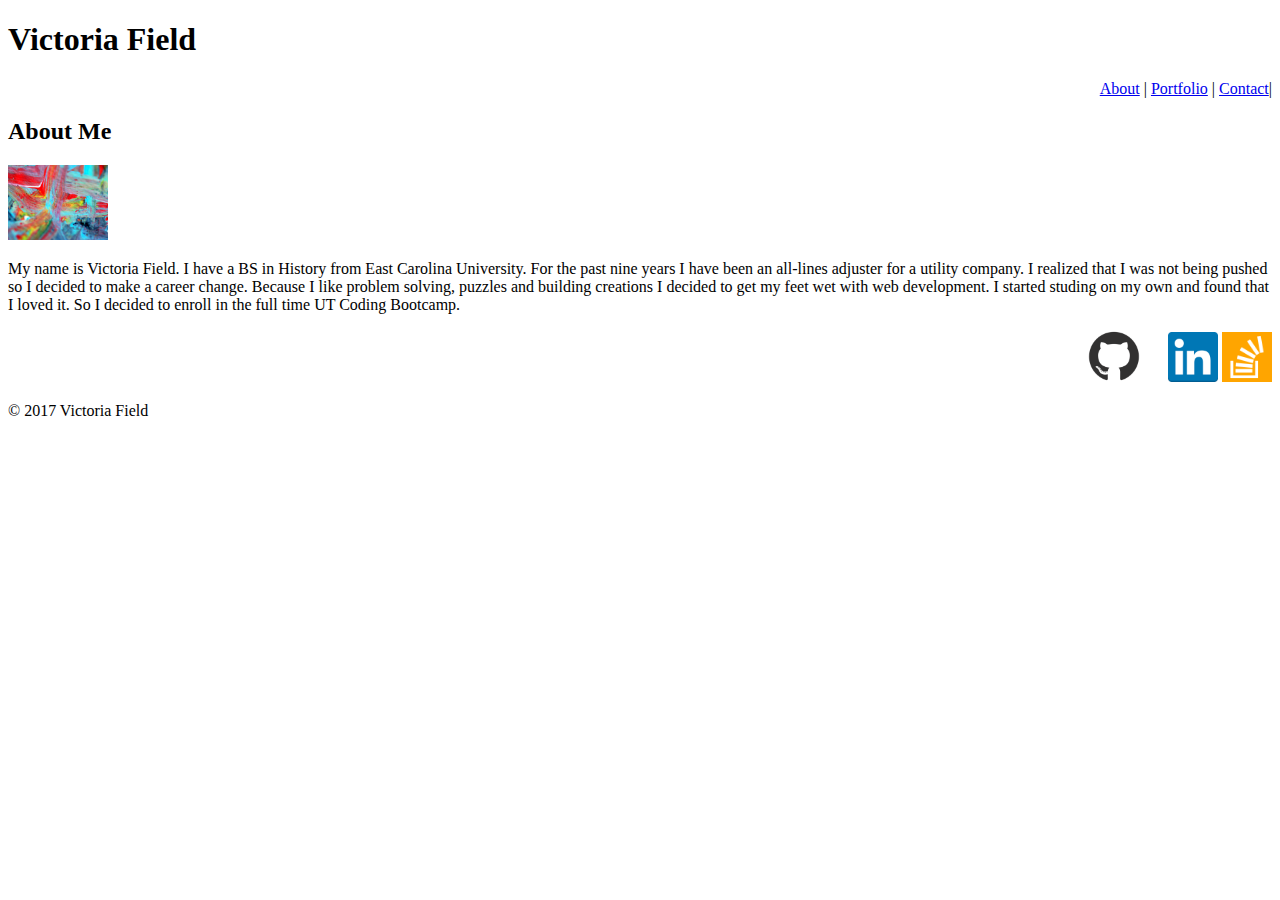
==== index.html @ b29380ce "added all divs and comments into index" ====
<!DOCTYPE html>
<html>
<head>
	<title>Victoria Field</title>
</head>
<body>

<div> <!--page-->


<div> <!--head-->

<div align="left"> <!--name-->


	<h1>Victoria Field</h1>
</div> <!--name-->

<div align="right"> <!--nav-->
	<nav>
	<a href="/index/">About</a> |
	<a href="/portfolio/">Portfolio</a> |
	<a href="/contact/">Contact</a>|
</nav>
</div>
<div align="left"> <!--about me-->
	<h2>About Me<h2>
</div>
</div>
<div align="left"> <!--about description-->
	<img src="assets\images\pic.jpg" width="100">
	<p> My name is Victoria Field. I have a BS in History from East Carolina University. For the past nine years I have been an all-lines adjuster for a utility company. I realized that I was not being pushed so I decided to make a career change. Because I like problem solving, puzzles and building creations I decided to get my feet wet with web development. I started studing on my own and found that I loved it. So I decided to enroll in the full time UT Coding Bootcamp.</p>

<div align="right"> <!--links-->
	<a href="https://github.com/victoria-field"><img src="assets\images\github-mark.png" alt="github-mark" width="100" /></a>
	<a href="https://www.linkedin.com/in/victoria-field"><img src="assets\images\unnamed.png" width="50"></a>
	<a href="https://stackoverflow.com/users/8242550/vfield"><img src="assets\images\stackoverflow.png" width="50"></a>
</div>
</div>

<footer textalign="center"> <!--footer-->
	<p>&copy; 2017 Victoria Field</p>
</footer>

</div>


</body>
</html>
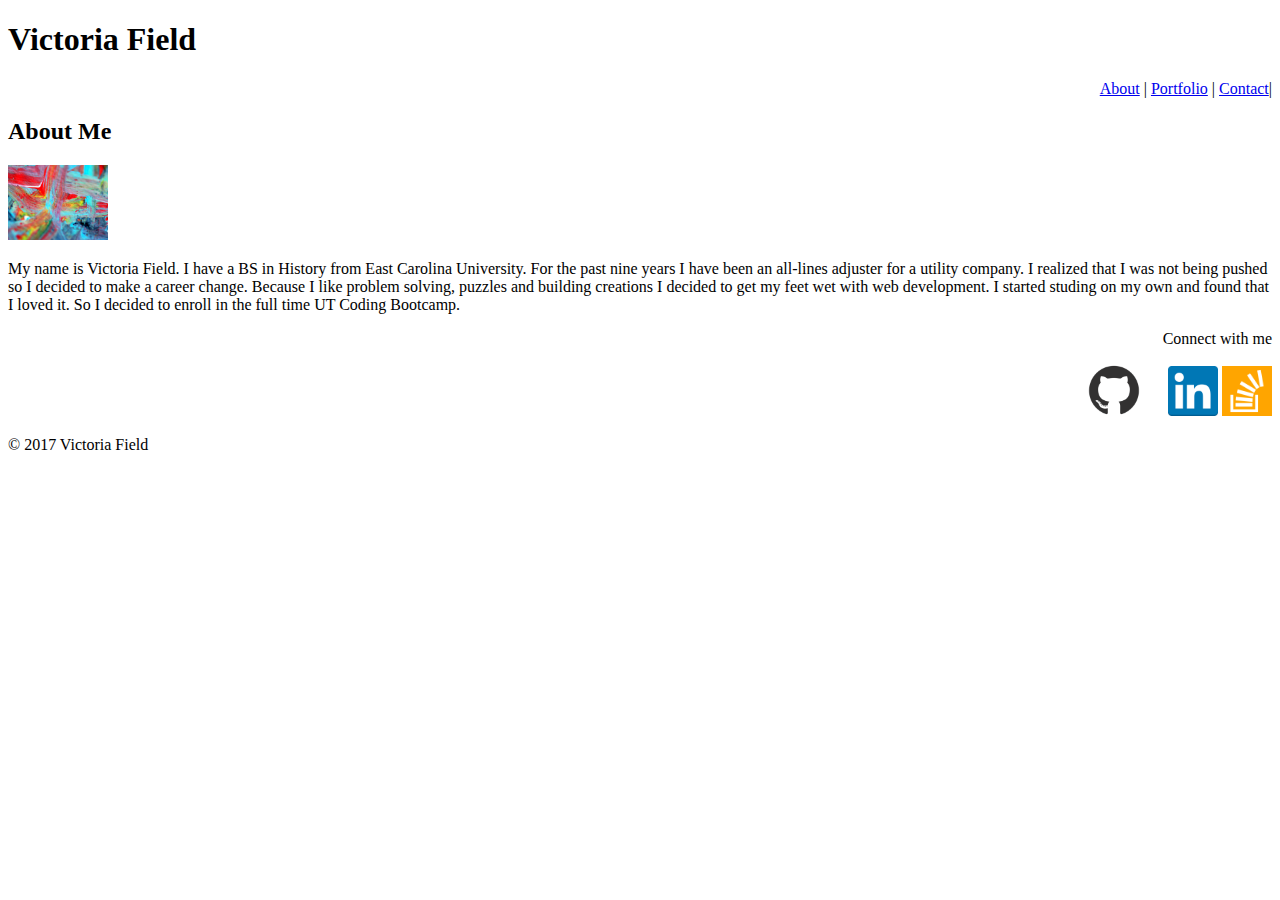
==== commit 341c2dd7: "added divs in contact and portfolio" ====
--- a/index.html
+++ b/index.html
@@ -32,17 +32,18 @@
 	<p> My name is Victoria Field. I have a BS in History from East Carolina University. For the past nine years I have been an all-lines adjuster for a utility company. I realized that I was not being pushed so I decided to make a career change. Because I like problem solving, puzzles and building creations I decided to get my feet wet with web development. I started studing on my own and found that I loved it. So I decided to enroll in the full time UT Coding Bootcamp.</p>
 
 <div align="right"> <!--links-->
+	<p>Connect with me</p>
 	<a href="https://github.com/victoria-field"><img src="assets\images\github-mark.png" alt="github-mark" width="100" /></a>
 	<a href="https://www.linkedin.com/in/victoria-field"><img src="assets\images\unnamed.png" width="50"></a>
 	<a href="https://stackoverflow.com/users/8242550/vfield"><img src="assets\images\stackoverflow.png" width="50"></a>
-</div>
-</div>
+</div> <!--links-->
+</div> <!-->
 
-<footer textalign="center"> <!--footer-->
+<footer> <!--footer-->
 	<p>&copy; 2017 Victoria Field</p>
-</footer>
+</footer> <!--footer-->
 
-</div>
+</div><!--page>
 
 
 </body>
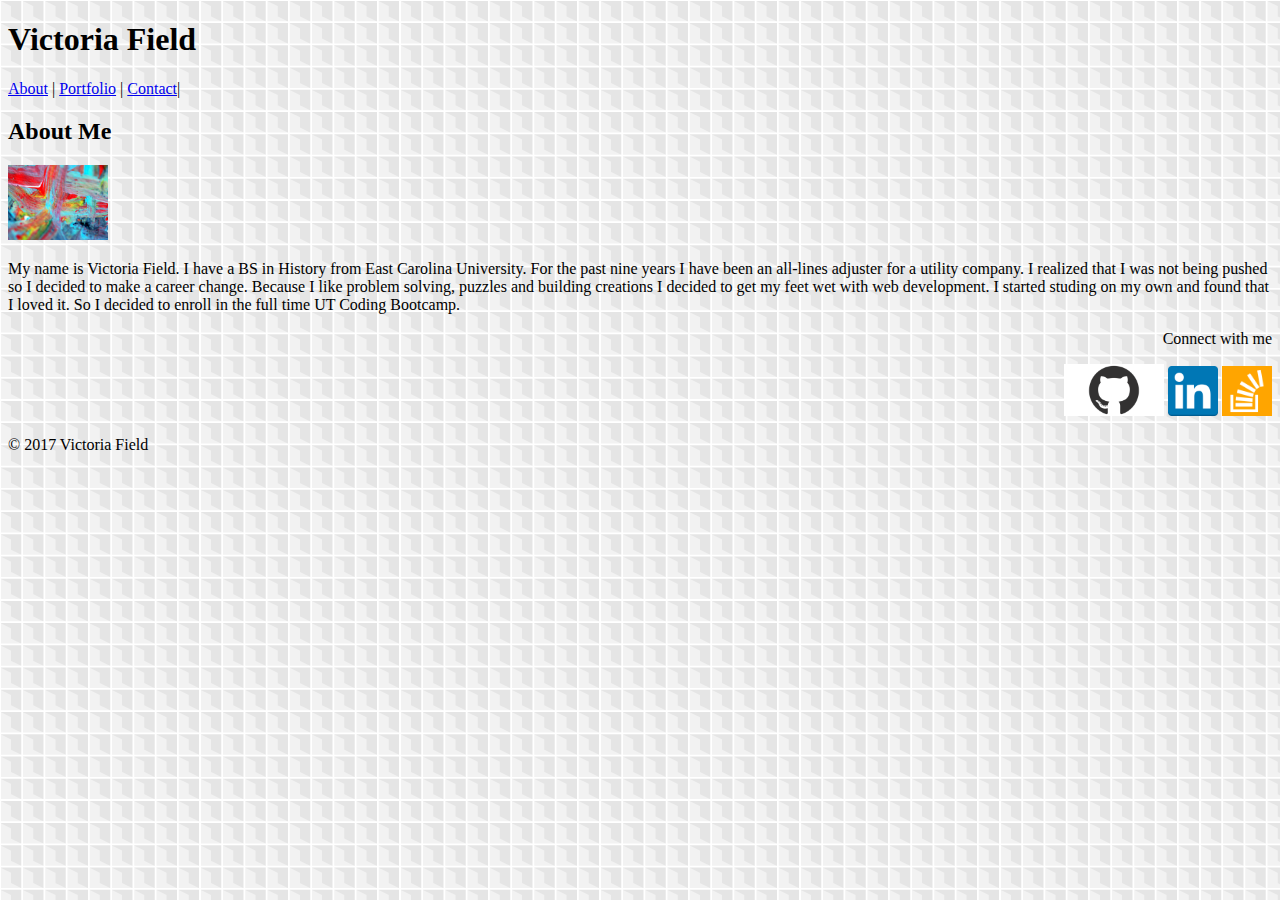
==== commit 94651462: "added background image" ====
--- a/index.html
+++ b/index.html
@@ -2,32 +2,35 @@
 <html>
 <head>
 	<title>Victoria Field</title>
+	<!-- <link rel="stylesheet" type="text/css" href="assets/css/reset.css">  -->
+	<link rel="stylesheet" type="text/css" href="assets/css/style.css">
+    
 </head>
 <body>
 
-<div> <!--page-->
+<section class="page"> <!--page-->
 
 
-<div> <!--head-->
+<section class="head"> <!--head-->
 
-<div align="left"> <!--name-->
+<section class="namebox"> <!--name-->
 
 
 	<h1>Victoria Field</h1>
-</div> <!--name-->
+</section> <!--name-->
 
-<div align="right"> <!--nav-->
+<section class="nav"> <!--nav-->
 	<nav>
 	<a href="/index/">About</a> |
 	<a href="/portfolio/">Portfolio</a> |
 	<a href="/contact/">Contact</a>|
 </nav>
-</div>
-<div align="left"> <!--about me-->
-	<h2>About Me<h2>
-</div>
-</div>
-<div align="left"> <!--about description-->
+</section>
+<section class="about-me"> <!--about me-->
+	<h2>About Me</h2>
+</section>
+</section>
+<section class="description"> <!--about description-->
 	<img src="assets\images\pic.jpg" width="100">
 	<p> My name is Victoria Field. I have a BS in History from East Carolina University. For the past nine years I have been an all-lines adjuster for a utility company. I realized that I was not being pushed so I decided to make a career change. Because I like problem solving, puzzles and building creations I decided to get my feet wet with web development. I started studing on my own and found that I loved it. So I decided to enroll in the full time UT Coding Bootcamp.</p>
 
@@ -37,7 +40,7 @@
 	<a href="https://www.linkedin.com/in/victoria-field"><img src="assets\images\unnamed.png" width="50"></a>
 	<a href="https://stackoverflow.com/users/8242550/vfield"><img src="assets\images\stackoverflow.png" width="50"></a>
 </div> <!--links-->
-</div> <!-->
+</div> 
 
 <footer> <!--footer-->
 	<p>&copy; 2017 Victoria Field</p>
--- a/assets/css/style.css
+++ b/assets/css/style.css
@@ -0,0 +1,22 @@
+body{
+	background-image: url("../images/skyscraper.png");
+}
+
+.namebox{
+	text-align: left;
+	background-color: orange
+	width: 100px;
+}
+
+.nav{
+	align-items: right;
+}
+
+.about-me{
+	text-align: left;
+
+}
+.description{
+	text-align: left;
+
+}